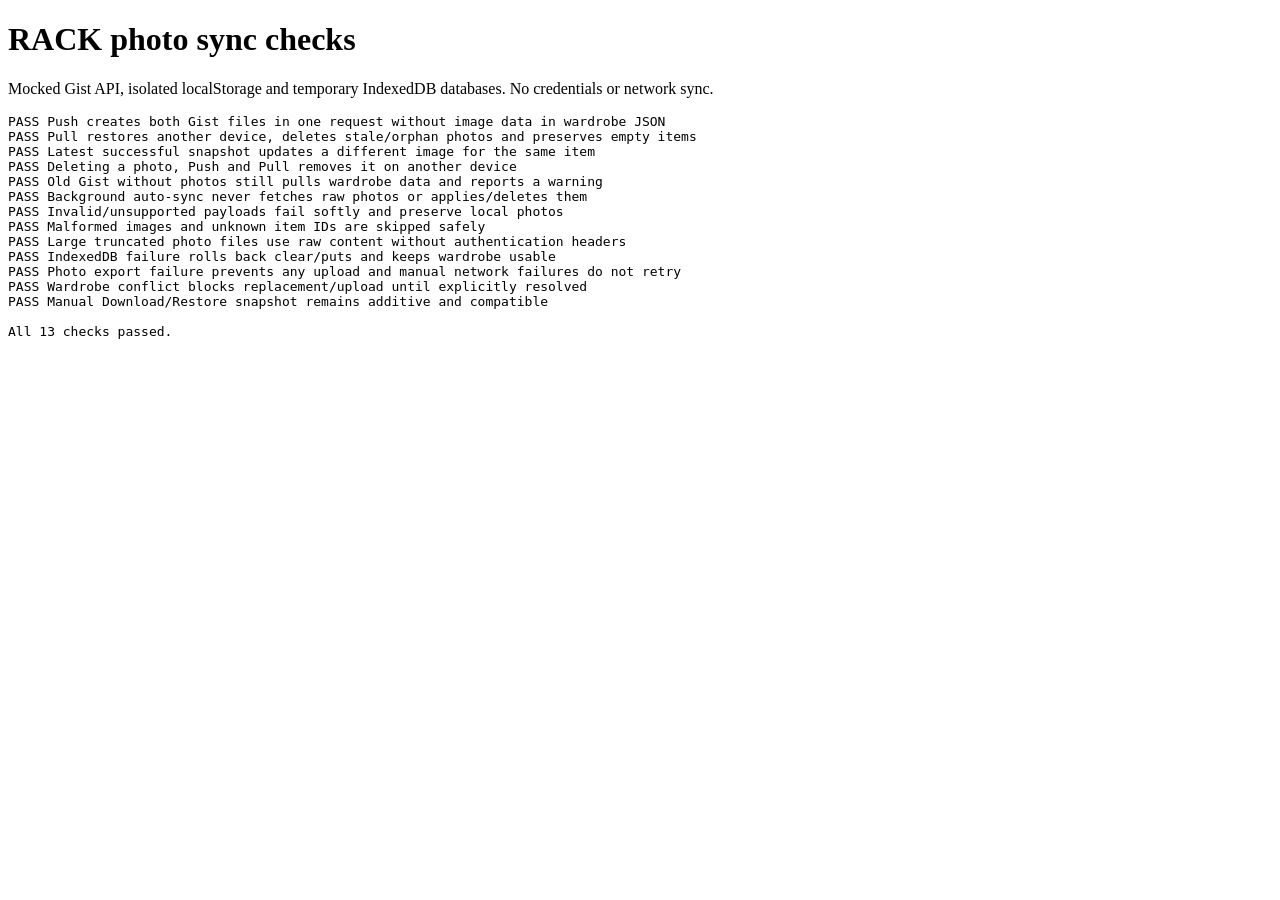
==== tests/sync.html @ 25b8c22a "Sync perfume photos during explicit Gist Push and Pull" ====
<!doctype html>
<html lang="en">
<meta charset="utf-8">
<title>RACK photo sync checks</title>
<h1>RACK photo sync checks</h1>
<p>Mocked Gist API, isolated localStorage and temporary IndexedDB databases. No credentials or network sync.</p>
<pre id="results">Running…</pre>
<script src="sync.js"></script>
</html>
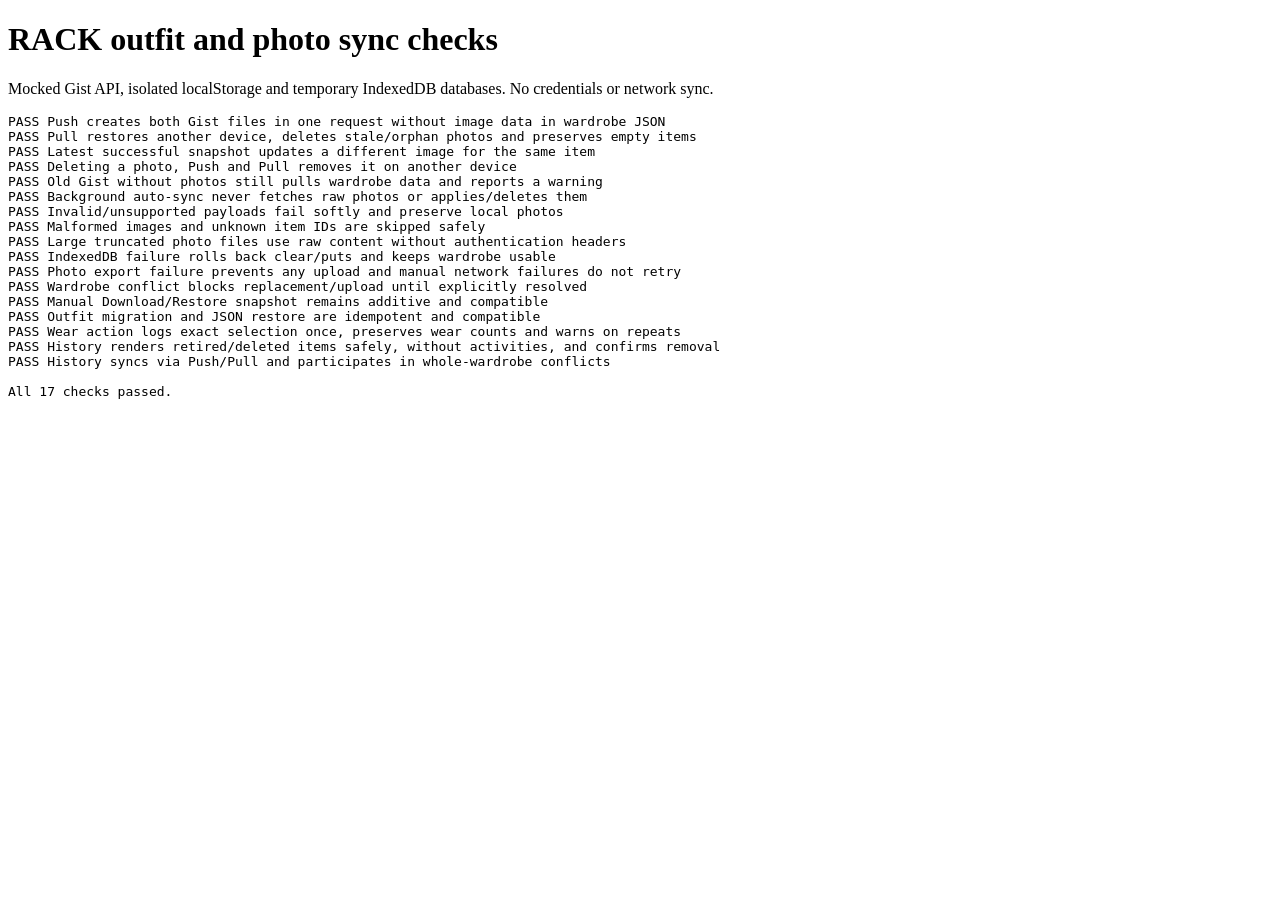
==== commit 43350292: "Add outfit history and repeated combination reminders" ====
--- a/tests/sync.html
+++ b/tests/sync.html
@@ -1,8 +1,8 @@
 <!doctype html>
 <html lang="en">
 <meta charset="utf-8">
-<title>RACK photo sync checks</title>
-<h1>RACK photo sync checks</h1>
+<title>RACK outfit and photo sync checks</title>
+<h1>RACK outfit and photo sync checks</h1>
 <p>Mocked Gist API, isolated localStorage and temporary IndexedDB databases. No credentials or network sync.</p>
 <pre id="results">Running…</pre>
 <script src="sync.js"></script>
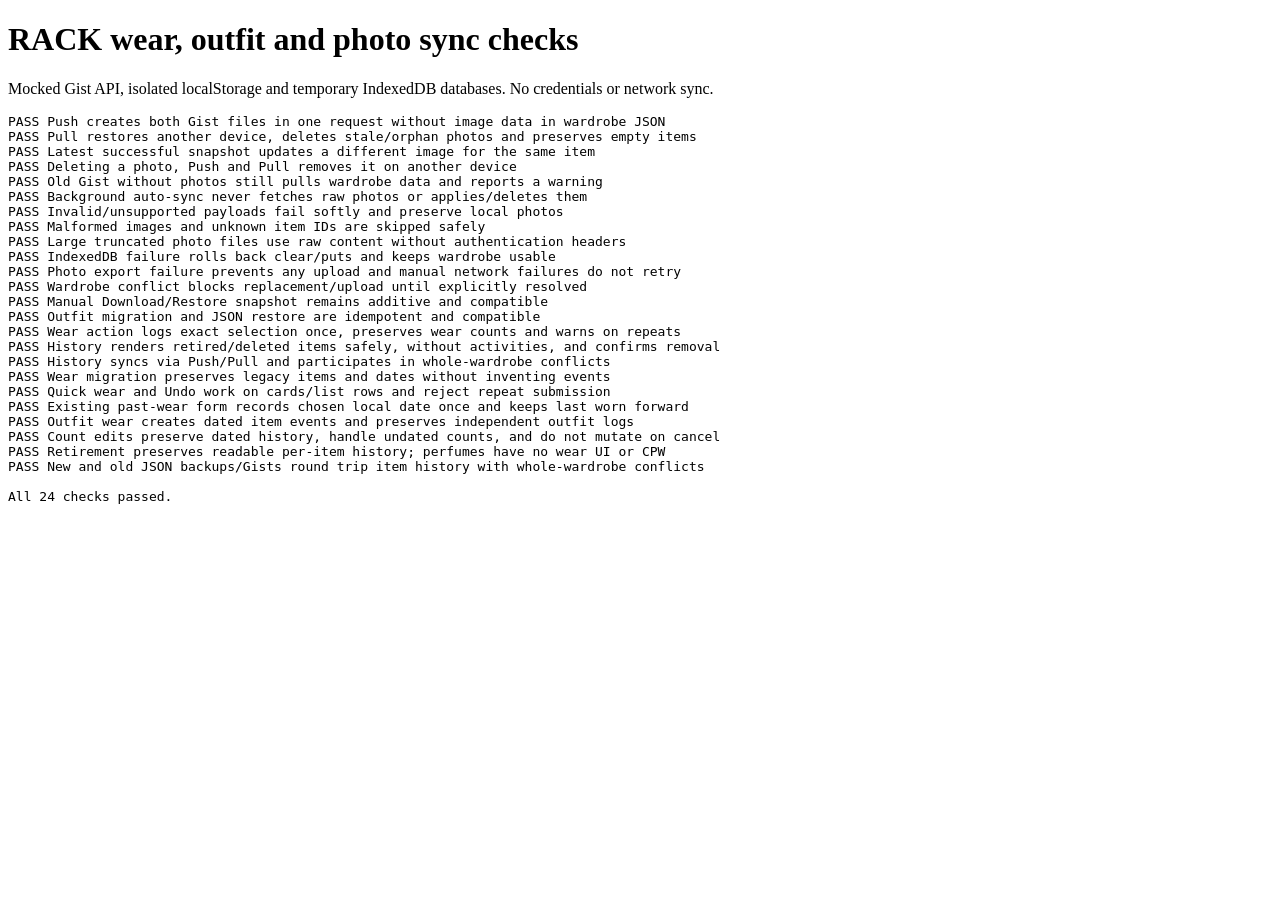
==== commit 809b87ff: "Track consistent per-item clothing wear dates" ====
--- a/tests/sync.html
+++ b/tests/sync.html
@@ -1,8 +1,8 @@
 <!doctype html>
 <html lang="en">
 <meta charset="utf-8">
-<title>RACK outfit and photo sync checks</title>
-<h1>RACK outfit and photo sync checks</h1>
+<title>RACK wear, outfit and photo sync checks</title>
+<h1>RACK wear, outfit and photo sync checks</h1>
 <p>Mocked Gist API, isolated localStorage and temporary IndexedDB databases. No credentials or network sync.</p>
 <pre id="results">Running…</pre>
 <script src="sync.js"></script>
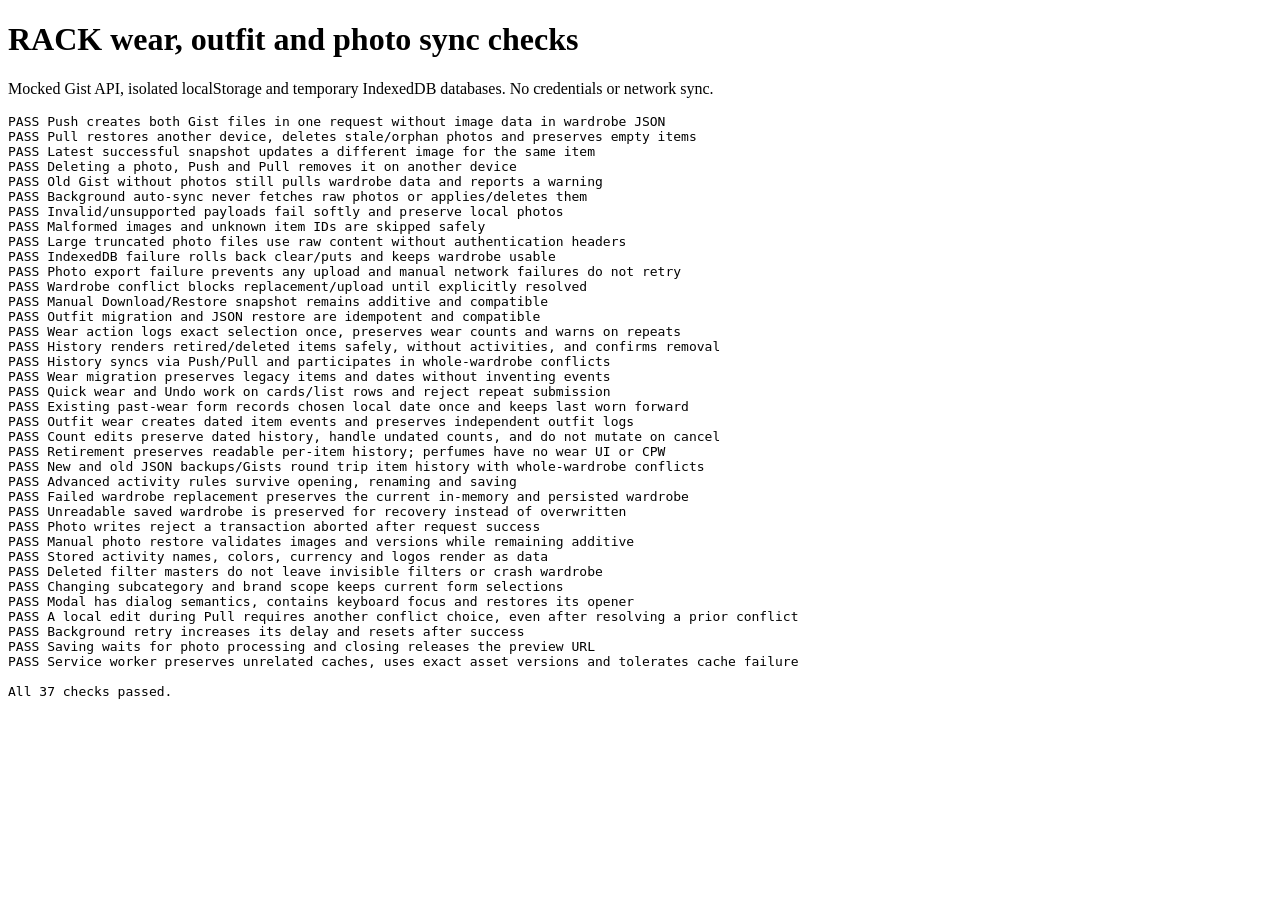
==== commit 5f8125e0: "Fix wardrobe recovery, rule editing and offline reliability" ====
--- a/tests/sync.html
+++ b/tests/sync.html
@@ -5,5 +5,6 @@
 <h1>RACK wear, outfit and photo sync checks</h1>
 <p>Mocked Gist API, isolated localStorage and temporary IndexedDB databases. No credentials or network sync.</p>
 <pre id="results">Running…</pre>
+<script src="review.js"></script>
 <script src="sync.js"></script>
 </html>
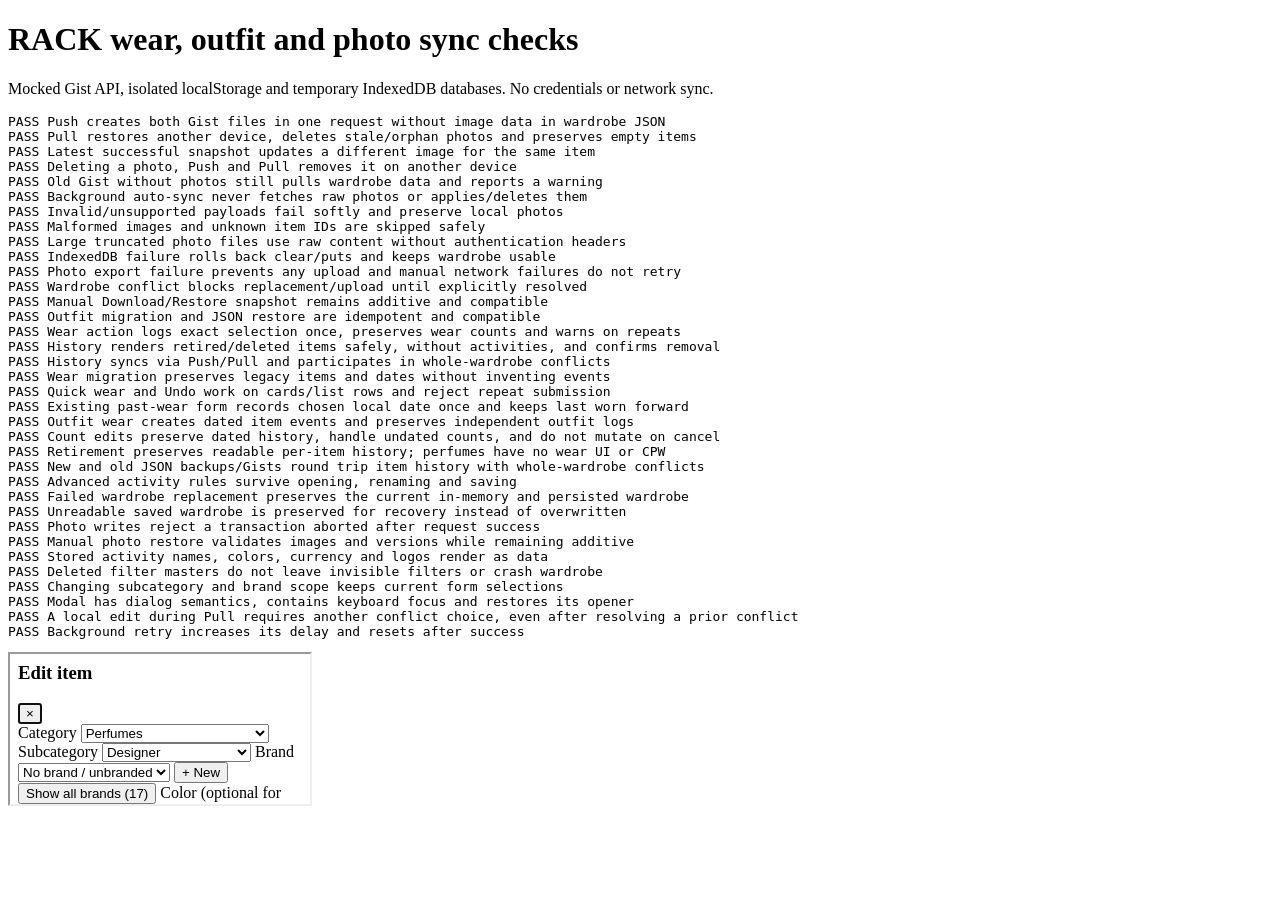
==== commit 5504597a: "Add monthly clothing wear insights and history Complete roadmap milestone 3.1. Browse dated clothing" ====
--- a/tests/sync.html
+++ b/tests/sync.html
@@ -6,5 +6,6 @@
 <p>Mocked Gist API, isolated localStorage and temporary IndexedDB databases. No credentials or network sync.</p>
 <pre id="results">Running…</pre>
 <script src="review.js"></script>
+<script src="milestones.js"></script>
 <script src="sync.js"></script>
 </html>
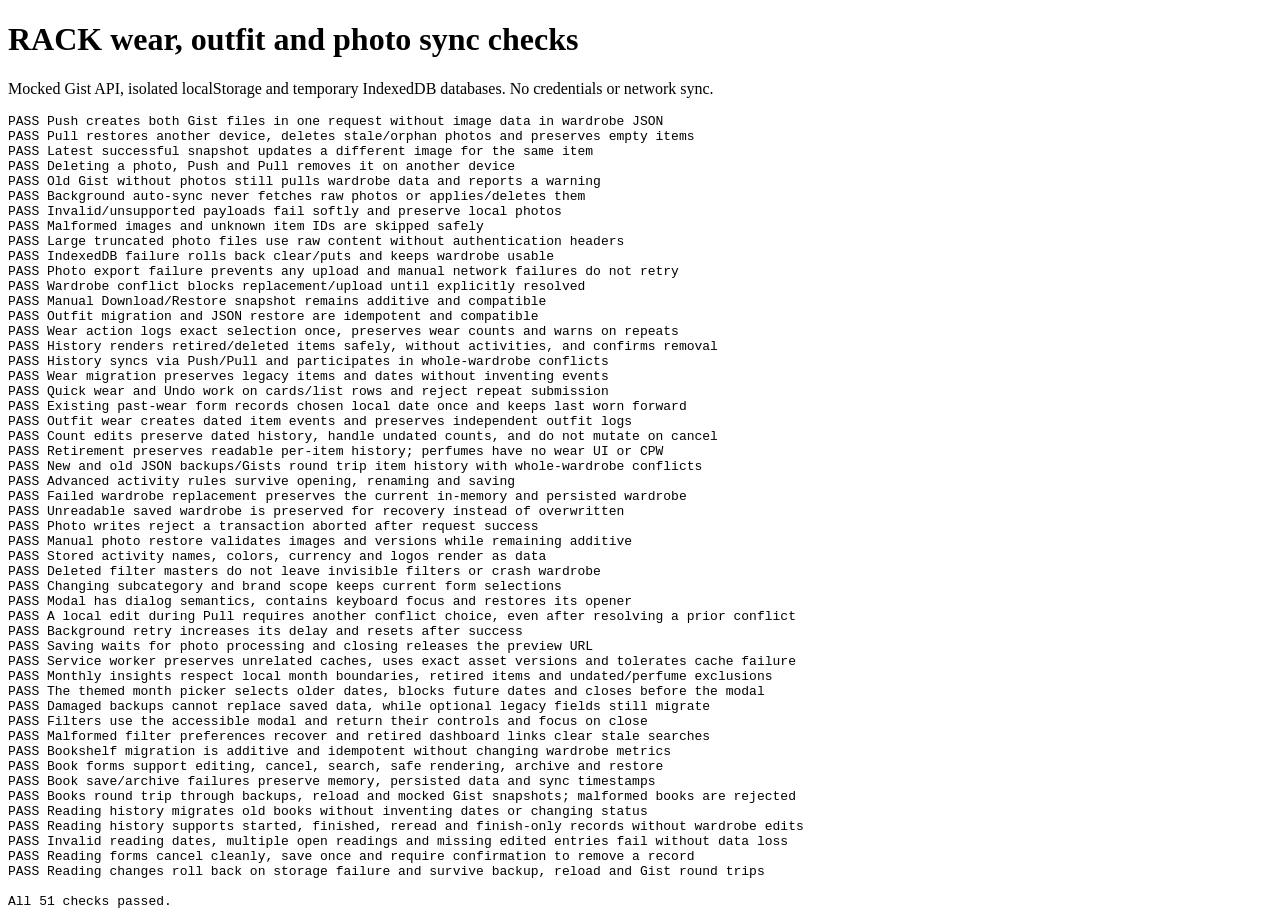
==== commit 08330df8: "Add dated book reading history and rereads Complete roadmap milestone 3.4. Record start and finish c" ====
--- a/tests/sync.html
+++ b/tests/sync.html
@@ -7,5 +7,6 @@
 <pre id="results">Running…</pre>
 <script src="review.js"></script>
 <script src="milestones.js"></script>
+<script src="books.js"></script>
 <script src="sync.js"></script>
 </html>
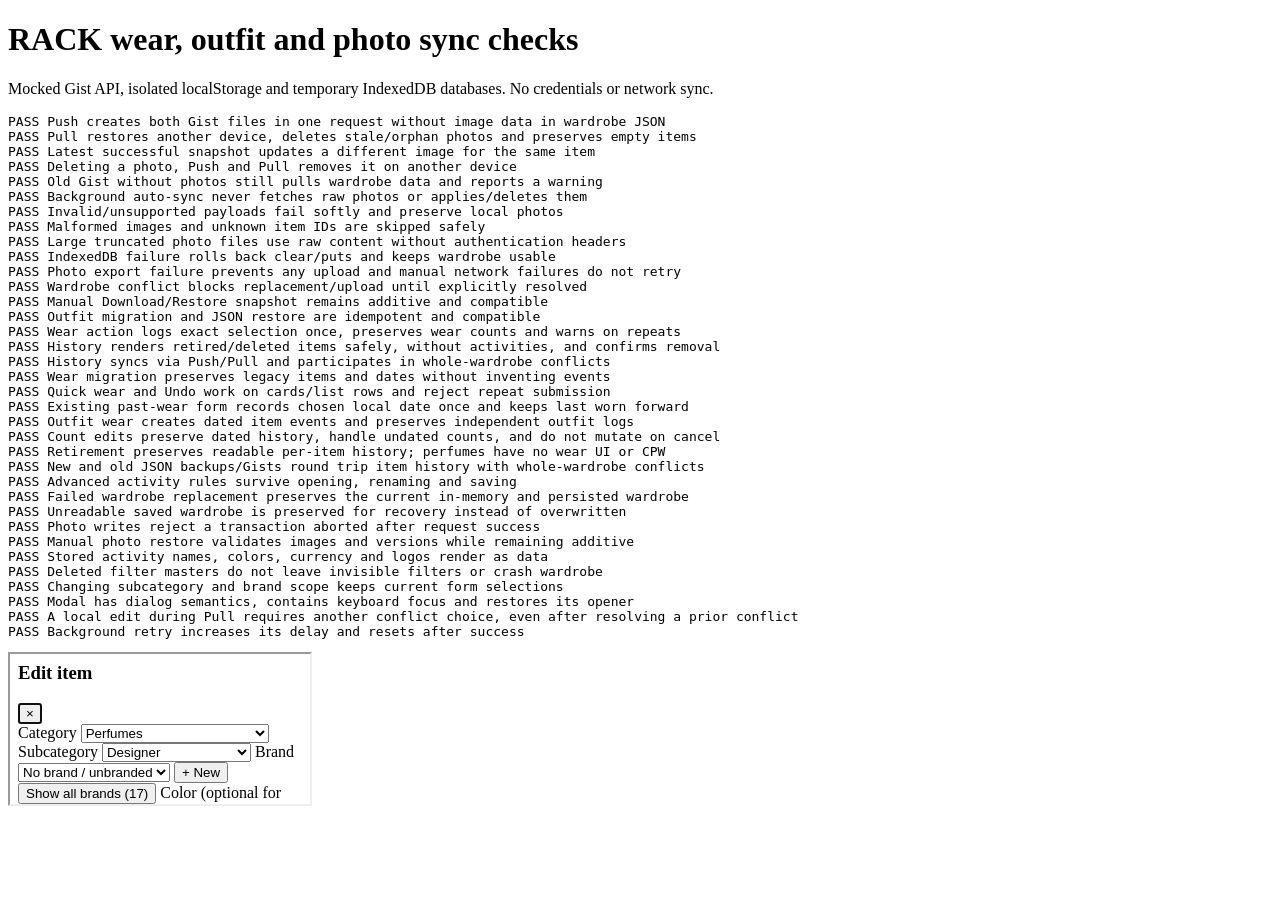
==== commit 1dde15e5: "Trim transparent borders from uploaded brand logos Reuse the perfume alpha-boundary scanner for tigh" ====
--- a/tests/sync.html
+++ b/tests/sync.html
@@ -8,5 +8,6 @@
 <script src="review.js"></script>
 <script src="milestones.js"></script>
 <script src="books.js"></script>
+<script src="logos.js"></script>
 <script src="sync.js"></script>
 </html>
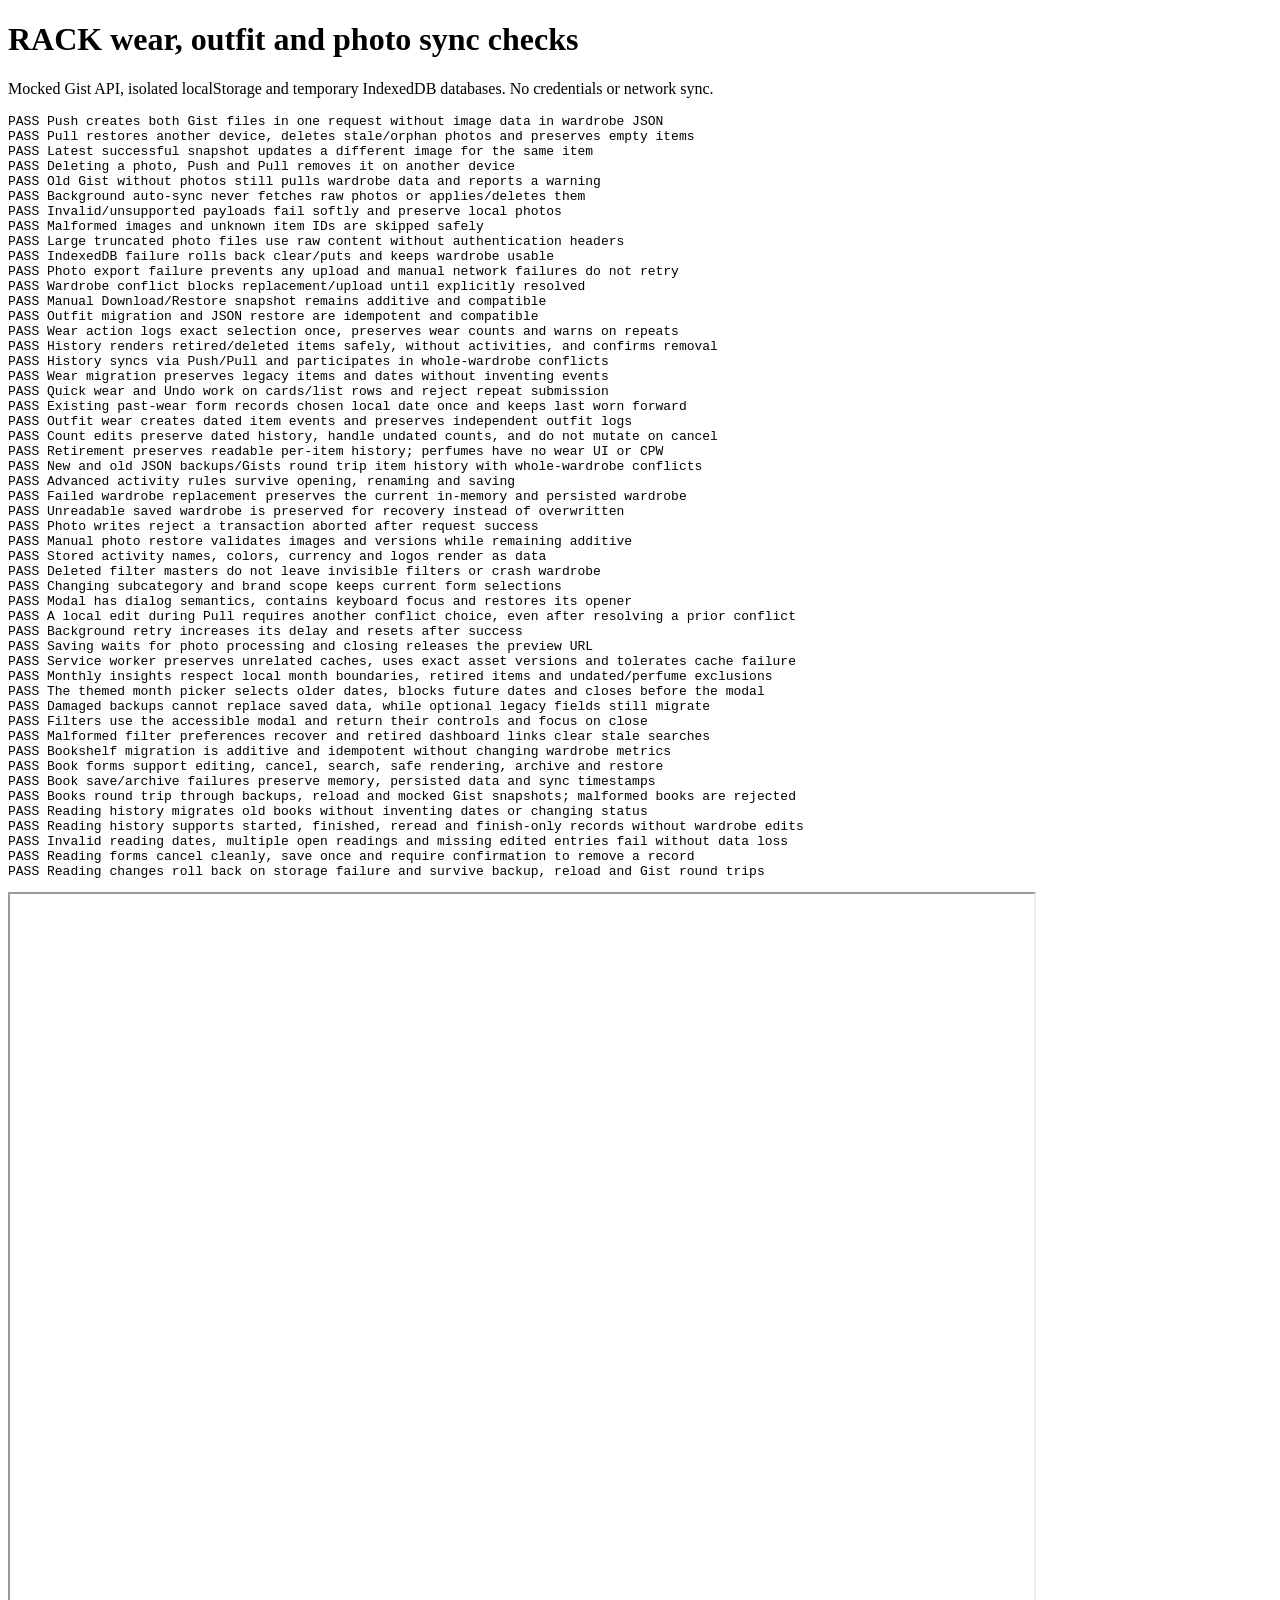
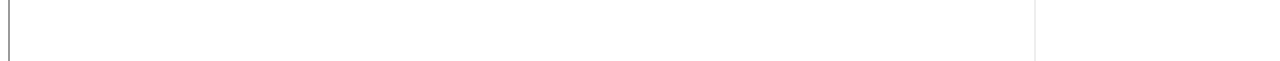
==== commit 18508bce: "Adapt mobile dialogs to sheets and full-screen editors" ====
--- a/tests/sync.html
+++ b/tests/sync.html
@@ -9,5 +9,6 @@
 <script src="milestones.js"></script>
 <script src="books.js"></script>
 <script src="logos.js"></script>
+<script src="modals.js"></script>
 <script src="sync.js"></script>
 </html>
